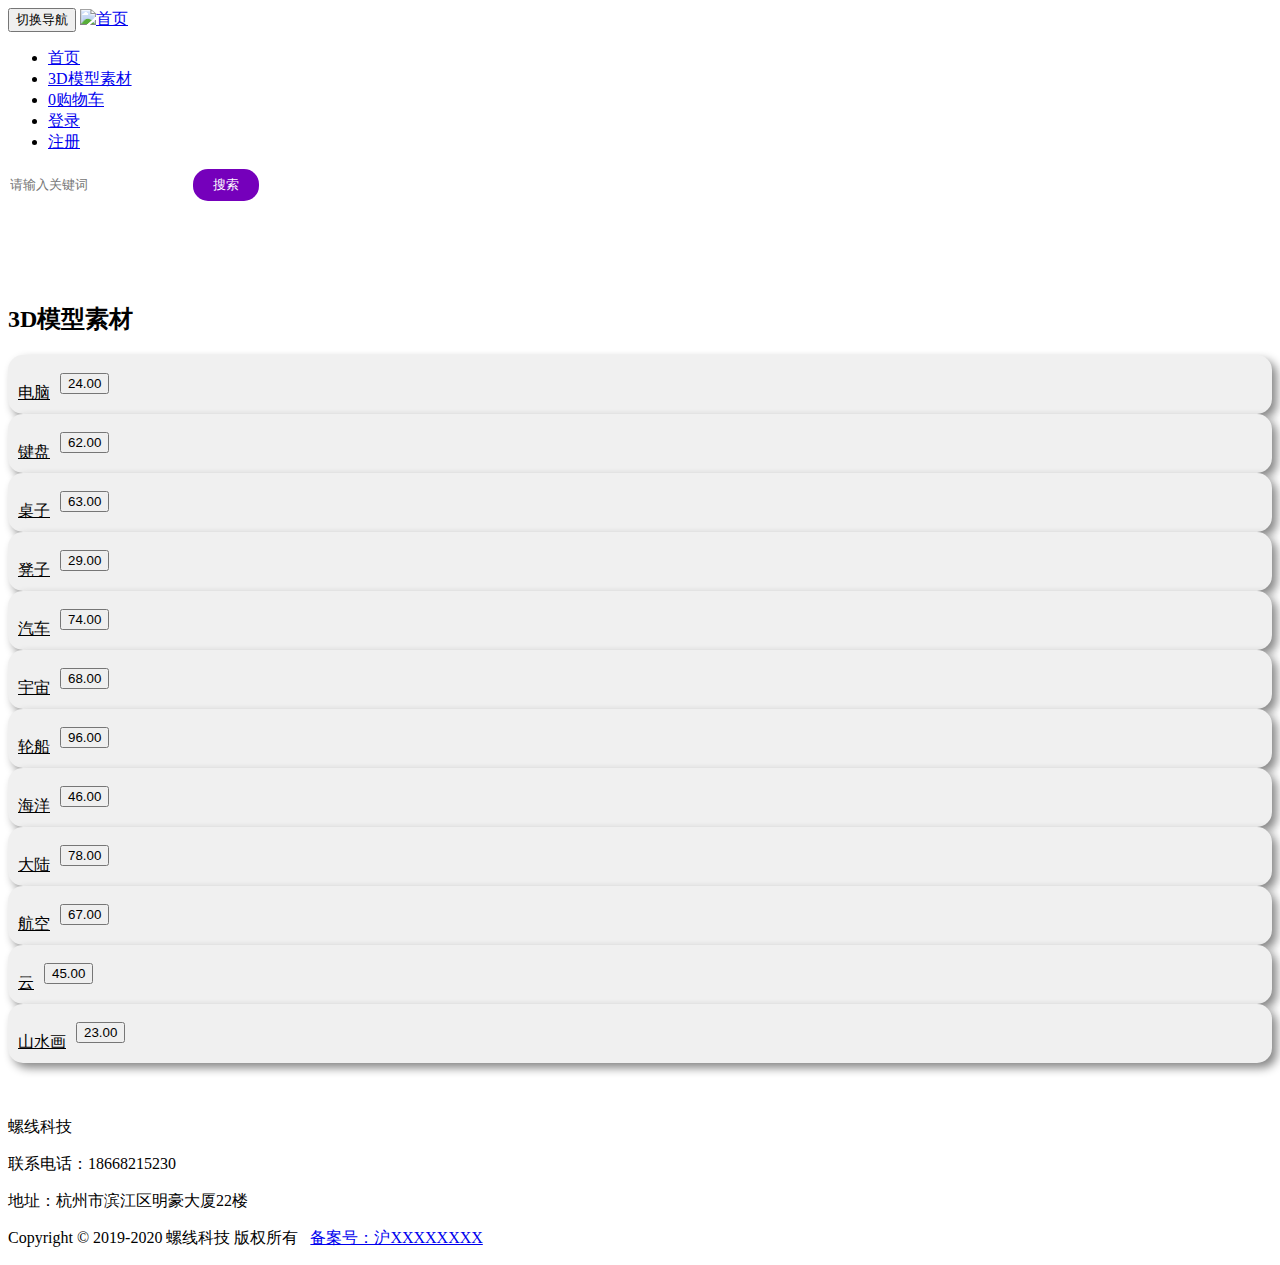
==== src/main/resources/templates/index.html @ 87921ff3 "第一次提交" ====
<!DOCTYPE html>
<html>
  <head>
    <meta charset="utf-8">
    <meta http-equiv="X-UA-Compatible" content="IE=edge">
    <meta name="viewport" content="width=device-width, initial-scale=1">
    <title>首页</title>
	<meta name="keywords" content=" " />
  <meta name="description" content=" " />

    <link href="./css/bootstrap.min.css" rel="stylesheet">
    <link href="./css/css.css" rel="stylesheet">
    <link href="./css/animate.css" rel="stylesheet">
<script src="./js/jquery.min.js"></script>
<script src="./js/jquery.lazyload.min.js"></script>
<script src="./js/bootstrap.min.js"></script>
<script>
  $(function() {
      $("img.lazy").lazyload({
          threshold : 200, // 设置阀值
      });
  }); 
  </script>
  </head>
  <body>
           <!-- 导航条 -->
              <div class="navbar navbar-inverse navbar-fixed-top">
                <div class="container">
                    <div class="navbar-header">
                        <button type="button" class="navbar-toggle" data-toggle="collapse" data-target=".navbar-collapse">
                            <span class="sr-only">切换导航</span>
                            <span class="icon-bar"></span>
                            <span class="icon-bar"></span>
                            <span class="icon-bar"></span>
                        </button>
                        <a class="navbar-brand" href="./index.html"><img src="./banner/logo.png" alt="首页" style="height:50px;"></a>
                    </div>
                    <div class="navbar-collapse collapse">
                        <ul class="nav navbar-nav daohang">
                            <li class="active"><a href="./index.html">首页</a></li>
                            <li><a href="./list_product.html">3D模型素材</a></li>
                            <li><a href="./cart.html" class="glyphicon glyphicon-shopping-cart"><span id="totalid">0</span>购物车</a></li>
                            <li><a href="./login.html" class="denglu">登录</a></li>
                            <li><a href="./sign.html" class="zhuce">注册</a></li>
                        </ul>
                    </div>
                </div>
            </div>
            <div class="navbar navbar-inverse navbar-fixed-top" style="border-radius:0;min-height: 40px;margin-bottom:0;top:50px;">
              <div class="container">
            <div class="row">
              <div class="col-lg-12">
                  <form>
                <div class="input-group">
                  <input type="text" class="form-control" placeholder="请输入关键词" style="border-radius: 15px;border:#7500bb;outline:0;">
                  <span class="input-group-btn">
                    <button class="btn btn-default" type="button" style="border-radius: 15px;background:#7500bb;
                    border:0;color:#fff;padding:7px 20px;" id="search">搜索</button>
                  </span>
                </div>
                </form>
                <script src="./js/search.js"></script>
              </div>
            </div>
          </div>
        </div>
           <!-- 导航条 -->
           <!-- banner图 -->
        <link rel="stylesheet" type="text/css" href="./css/theshy.css"  />
        <div id="banner">
        <div class="slick slick_banner">
        <div><img src="./banner/banner1.jpg" alt="" /></div>
        <div><img src="./banner/banner2.jpg" alt="" /></div>
        <div><img src="./banner/banner3.jpg" alt="" /></div>
        </div>
        <script type="text/javascript" src="./js/slick.min.js"></script>
        <script>
        $(document).ready(function(){  
          $(".slick_banner").slick({
            dots:true,
                autoplay:true,
                arrows:true,
          });
        })
        </script>
        </div>
           <!-- banner图 -->
           <!-- 列表 -->
        <div class="container" style="padding:20px 0;">
           <h2 class="xbt">3D模型素材</h2>
        <div class="liebiao">
          <div class="col-xs-12 col-sm-4 col-md-3"  id="a01">
            <div style="border-radius: 15px;width:100%;overflow:hidden;background:#f0f0f0;box-shadow: 5px 5px 10px #888888;">
              <p style="overflow:hidden;position: relative;margin:0;">
                <a href="article_article.html"><img src="./images/img.png" data-original="./images/img.png"   alt="" style="width: 100%;" class="img2 lazy animated bounceInRight"></a>
              </p>
              <p style="color:#000;margin:10px;float: left;"><a href="article_article.html" style="color:#000;" class="name2">电脑</a></p>
                <button class="price glyphicon glyphicon-shopping-cart">24.00</button>
            </div>
          </div>
          <div class="col-xs-12 col-sm-4 col-md-3"  id="a02">
            <div style="border-radius: 15px;width:100%;overflow:hidden;background:#f0f0f0;box-shadow: 5px 5px 10px #888888;">
              <p style="overflow:hidden;position: relative;margin:0;">
                <a href="#"><img src="./images/img.png" alt="" data-original="./images/img.png"   style="width: 100%;" class="img2 lazy animated bounceInRight"></a>
              </p>
              <p style="color:#000;margin:10px;float: left;"><a href="#" style="color:#000;" class="name2">键盘</a></p>
                <button class="price glyphicon glyphicon-shopping-cart">62.00</button>
            </div>
          </div>
          <div class="col-xs-12 col-sm-4 col-md-3"  id="a03">
            <div style="border-radius: 15px;width:100%;overflow:hidden;background:#f0f0f0;box-shadow: 5px 5px 10px #888888;">
              <p style="overflow:hidden;position: relative;margin:0;">
                <a href="#"><img src="./images/img.png" alt="" data-original="./images/img.png"   style="width: 100%;" class="img2 lazy animated bounceInRight"></a>
              </p>
              <p style="color:#000;margin:10px;float: left;"><a href="#" style="color:#000;" class="name2">桌子</a></p>
                <button class="price glyphicon glyphicon-shopping-cart">63.00</button>
            </div>
          </div>
          <div class="col-xs-12 col-sm-4 col-md-3"  id="a04">
            <div style="border-radius: 15px;width:100%;overflow:hidden;background:#f0f0f0;box-shadow: 5px 5px 10px #888888;">
              <p style="overflow:hidden;position: relative;margin:0;">
                <a href="#"><img src="./images/img.png" alt="" data-original="./images/img.png"   style="width: 100%;" class="img2 lazy animated bounceInRight"></a>
              </p>
              <p style="color:#000;margin:10px;float: left;"><a href="#" style="color:#000;" class="name2">凳子</a></p>
                <button class="price glyphicon glyphicon-shopping-cart">29.00</button>
            </div>
          </div>
          <div class="col-xs-12 col-sm-4 col-md-3"  id="a05">
            <div style="border-radius: 15px;width:100%;overflow:hidden;background:#f0f0f0;box-shadow: 5px 5px 10px #888888;">
              <p style="overflow:hidden;position: relative;margin:0;">
                <a href="#"><img src="./images/img.png" alt="" data-original="./images/img.png"   style="width: 100%;" class="img2 lazy animated bounceInRight"></a>
              </p>
              <p style="color:#000;margin:10px;float: left;"><a href="#" style="color:#000;" class="name2">汽车</a></p>
                <button class="price glyphicon glyphicon-shopping-cart">74.00</button>
            </div>
          </div>
          <div class="col-xs-12 col-sm-4 col-md-3"  id="a06">
            <div style="border-radius: 15px;width:100%;overflow:hidden;background:#f0f0f0;box-shadow: 5px 5px 10px #888888;">
            
              <p style="overflow:hidden;position: relative;margin:0;">
                <a href="#"><img src="./images/img.png" alt="" data-original="./images/img.png" style="width: 100%;" class="img2 lazy animated bounceInRight"></a>
              </p>
              <p style="color:#000;margin:10px;float: left;"><a href="#" style="color:#000;" class="name2">宇宙</a></p>
                <button class="price glyphicon glyphicon-shopping-cart">68.00</button>
            
            </div>
          </div>

          <div class="col-xs-12 col-sm-4 col-md-3"  id="a07">
            <div style="border-radius: 15px;width:100%;overflow:hidden;background:#f0f0f0;box-shadow: 5px 5px 10px #888888;">
            
              <p style="overflow:hidden;position: relative;margin:0;">
                <a href="#"><img src="./images/img.png" alt="" data-original="./images/img.png" style="width: 100%;" class="img2 lazy animated bounceInRight"></a>
              </p>
              <p style="color:#000;margin:10px;float: left;"><a href="#" style="color:#000;" class="name2">轮船</a></p>
                <button class="price glyphicon glyphicon-shopping-cart">96.00</button>
            
            </div>
          </div>

          <div class="col-xs-12 col-sm-4 col-md-3"  id="a08">
            <div style="border-radius: 15px;width:100%;overflow:hidden;background:#f0f0f0;box-shadow: 5px 5px 10px #888888;">
            
              <p style="overflow:hidden;position: relative;margin:0;">
                <a href="#"><img src="./images/img.png" alt="" data-original="./images/img.png" style="width: 100%;" class="img2 lazy animated bounceInRight"></a>
              </p>
              <p style="color:#000;margin:10px;float: left;"><a href="#" style="color:#000;" class="name2">海洋</a></p>
                <button class="price glyphicon glyphicon-shopping-cart">46.00</button>
            
            </div>
          </div>
          <div class="col-xs-12 col-sm-4 col-md-3"  id="a09">
            <div style="border-radius: 15px;width:100%;overflow:hidden;background:#f0f0f0;box-shadow: 5px 5px 10px #888888;">
            
              <p style="overflow:hidden;position: relative;margin:0;">
                <a href="#"><img src="./images/img.png" alt="" data-original="./images/img.png" style="width: 100%;" class="img2 lazy animated bounceInRight"></a>
              </p>
              <p style="color:#000;margin:10px;float: left;"><a href="#" style="color:#000;" class="name2">大陆</a></p>
                <button class="price glyphicon glyphicon-shopping-cart">78.00</button>
            
            </div>
          </div>
          

          <div class="col-xs-12 col-sm-4 col-md-3"  id="a10">
            <div style="border-radius: 15px;width:100%;overflow:hidden;background:#f0f0f0;box-shadow: 5px 5px 10px #888888;">
            
              <p style="overflow:hidden;position: relative;margin:0;">
                <a href="#"><img src="./images/img.png" alt="" data-original="./images/img.png" style="width: 100%;" class="img2 lazy animated bounceInRight"></a>
              </p>
              <p style="color:#000;margin:10px;float: left;"><a href="#" style="color:#000;" class="name2">航空</a></p>
                <button class="price glyphicon glyphicon-shopping-cart">67.00</button>
            
            </div>
          </div>

          <div class="col-xs-12 col-sm-4 col-md-3"  id="a11">
            <div style="border-radius: 15px;width:100%;overflow:hidden;background:#f0f0f0;box-shadow: 5px 5px 10px #888888;">
            
              <p style="overflow:hidden;position: relative;margin:0;">
                <a href="#"><img src="./images/img.png" alt="" data-original="./images/img.png" style="width: 100%;" class="img2 lazy animated bounceInRight"></a>
              </p>
              <p style="color:#000;margin:10px;float: left;"><a href="#" style="color:#000;" class="name2">云</a></p>
                <button class="price glyphicon glyphicon-shopping-cart">45.00</button>
            
            </div>
          </div>

          <div class="col-xs-12 col-sm-4 col-md-3"  id="a12">
            <div style="border-radius: 15px;width:100%;overflow:hidden;background:#f0f0f0;box-shadow: 5px 5px 10px #888888;">
            
              <p style="overflow:hidden;position: relative;margin:0;">
                <a href="#"><img src="./images/img.png" alt="" data-original="./images/img.png" style="width: 100%;" class="img2 lazy animated bounceInRight"></a>
              </p>
              <p style="color:#000;margin:10px;float: left;"><a href="#" style="color:#000;" class="name2">山水画</a></p>
                <button class="price glyphicon glyphicon-shopping-cart">23.00</button>
            
            </div>
          </div>
         
        </div>
      </div>
           <!-- 列表 -->
           <!-- 底部 -->
           <footer>
            <div class="navbar-inverse">
            <div class="container">
              <div class="row">
                <div class="weixinerdiv">
                  <img class="weixiner" src="./banner/wx.jpg" alt="">
                  <p>螺线科技</p>
                </div>
                <div class="foottext">
                  <p>联系电话：18668215230</p>
                  <p>地址：杭州市滨江区明豪大厦22楼</p>
                  <p>Copyright &copy; 2019-2020 螺线科技&nbsp;版权所有&nbsp;&nbsp;
                    <a href="http://www.beian.miit.gov.cn" target="_blank">备案号：沪XXXXXXXX</a></p>
                </div>
              </div>
          </div>
          </div>
        </footer>
        <!-- 底部 -->
          <script src="./js/cart-index.js"></script>
          <script src="./js/cart-total.js"></script>
<script src="./js/canvas-nest.min.js"></script>
  </body>
</html>
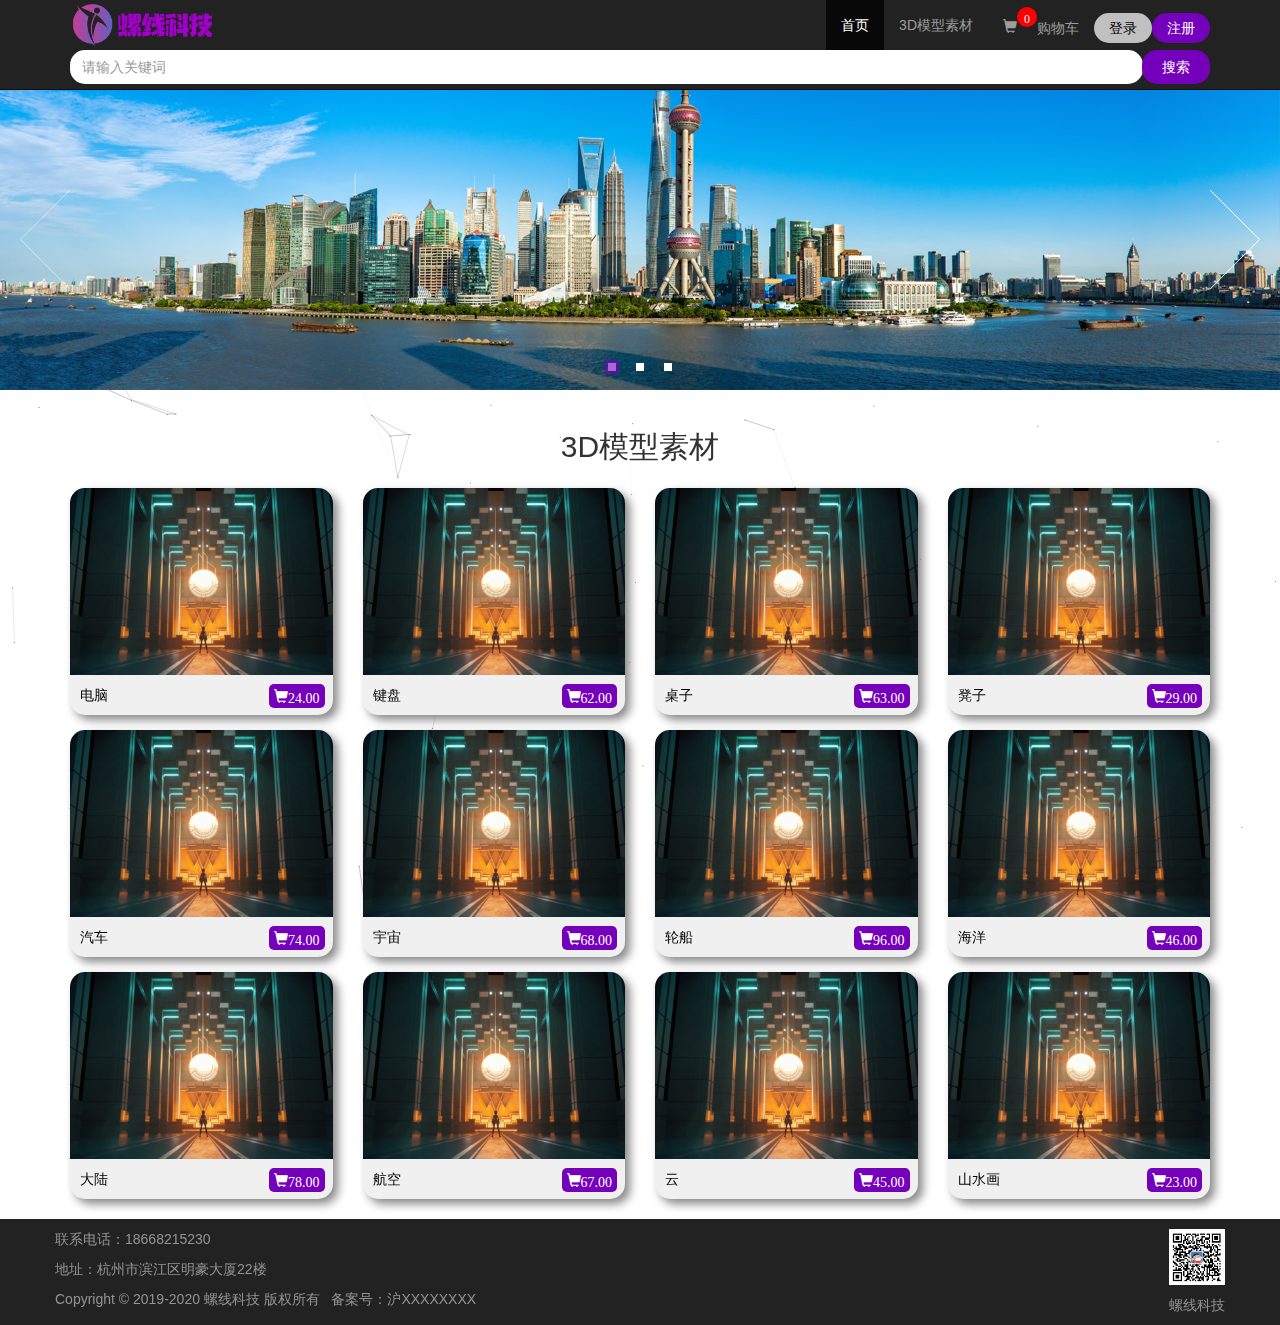
==== commit ae6fe5e3: "第六次提交" ====
--- a/src/main/resources/templates/index.html
+++ b/src/main/resources/templates/index.html
@@ -8,16 +8,16 @@
 	<meta name="keywords" content=" " />
   <meta name="description" content=" " />
 
-    <link href="./css/bootstrap.min.css" rel="stylesheet">
-    <link href="./css/css.css" rel="stylesheet">
-    <link href="./css/animate.css" rel="stylesheet">
-<script src="./js/jquery.min.js"></script>
-<script src="./js/jquery.lazyload.min.js"></script>
-<script src="./js/bootstrap.min.js"></script>
+    <link href="../static/css/bootstrap.min.css" rel="stylesheet">
+    <link href="../static/css/css.css" rel="stylesheet">
+    <link href="../static/css/animate.css" rel="stylesheet">
+<script src="../static/js/jquery.min.js"></script>
+<script src="../static/js/jquery.lazyload.min.js"></script>
+<script src="../static/js/bootstrap.min.js"></script>
 <script>
   $(function() {
       $("img.lazy").lazyload({
-          threshold : 200, // 设置阀值
+          threshold : 200 // 设置阀值
       });
   }); 
   </script>
@@ -33,15 +33,15 @@
                             <span class="icon-bar"></span>
                             <span class="icon-bar"></span>
                         </button>
-                        <a class="navbar-brand" href="./index.html"><img src="./banner/logo.png" alt="首页" style="height:50px;"></a>
+                        <a class="navbar-brand" href="index.html"><img src="../static/banner/logo.png" alt="首页" style="height:50px;"></a>
                     </div>
                     <div class="navbar-collapse collapse">
                         <ul class="nav navbar-nav daohang">
-                            <li class="active"><a href="./index.html">首页</a></li>
-                            <li><a href="./list_product.html">3D模型素材</a></li>
-                            <li><a href="./cart.html" class="glyphicon glyphicon-shopping-cart"><span id="totalid">0</span>购物车</a></li>
-                            <li><a href="./login.html" class="denglu">登录</a></li>
-                            <li><a href="./sign.html" class="zhuce">注册</a></li>
+                            <li class="active"><a href="index.html">首页</a></li>
+                            <li><a href="../static/list_product.html">3D模型素材</a></li>
+                            <li><a href="../static/cart.html" class="glyphicon glyphicon-shopping-cart"><span id="totalid">0</span>购物车</a></li>
+                            <li><a href="login.html" class="denglu">登录</a></li>
+                            <li><a href="../static/sign.html" class="zhuce">注册</a></li>
                         </ul>
                     </div>
                 </div>
@@ -59,21 +59,21 @@
                   </span>
                 </div>
                 </form>
-                <script src="./js/search.js"></script>
+                <script src="../static/js/search.js"></script>
               </div>
             </div>
           </div>
         </div>
            <!-- 导航条 -->
            <!-- banner图 -->
-        <link rel="stylesheet" type="text/css" href="./css/theshy.css"  />
+        <link rel="stylesheet" type="text/css" href="../static/css/theshy.css"  />
         <div id="banner">
         <div class="slick slick_banner">
-        <div><img src="./banner/banner1.jpg" alt="" /></div>
-        <div><img src="./banner/banner2.jpg" alt="" /></div>
-        <div><img src="./banner/banner3.jpg" alt="" /></div>
-        </div>
-        <script type="text/javascript" src="./js/slick.min.js"></script>
+        <div><img src="../static/banner/banner1.jpg" alt="" /></div>
+        <div><img src="../static/banner/banner2.jpg" alt="" /></div>
+        <div><img src="../static/banner/banner3.jpg" alt="" /></div>
+        </div>
+        <script type="text/javascript" src="../static/js/slick.min.js"></script>
         <script>
         $(document).ready(function(){  
           $(".slick_banner").slick({
@@ -92,7 +92,7 @@
           <div class="col-xs-12 col-sm-4 col-md-3"  id="a01">
             <div style="border-radius: 15px;width:100%;overflow:hidden;background:#f0f0f0;box-shadow: 5px 5px 10px #888888;">
               <p style="overflow:hidden;position: relative;margin:0;">
-                <a href="article_article.html"><img src="./images/img.png" data-original="./images/img.png"   alt="" style="width: 100%;" class="img2 lazy animated bounceInRight"></a>
+                <a href="article_article.html"><img src="../static/images/img.png" data-original="./images/img.png"   alt="" style="width: 100%;" class="img2 lazy animated bounceInRight"></a>
               </p>
               <p style="color:#000;margin:10px;float: left;"><a href="article_article.html" style="color:#000;" class="name2">电脑</a></p>
                 <button class="price glyphicon glyphicon-shopping-cart">24.00</button>
@@ -101,7 +101,7 @@
           <div class="col-xs-12 col-sm-4 col-md-3"  id="a02">
             <div style="border-radius: 15px;width:100%;overflow:hidden;background:#f0f0f0;box-shadow: 5px 5px 10px #888888;">
               <p style="overflow:hidden;position: relative;margin:0;">
-                <a href="#"><img src="./images/img.png" alt="" data-original="./images/img.png"   style="width: 100%;" class="img2 lazy animated bounceInRight"></a>
+                <a href="#"><img src="../static/images/img.png" alt="" data-original="./images/img.png"   style="width: 100%;" class="img2 lazy animated bounceInRight"></a>
               </p>
               <p style="color:#000;margin:10px;float: left;"><a href="#" style="color:#000;" class="name2">键盘</a></p>
                 <button class="price glyphicon glyphicon-shopping-cart">62.00</button>
@@ -110,7 +110,7 @@
           <div class="col-xs-12 col-sm-4 col-md-3"  id="a03">
             <div style="border-radius: 15px;width:100%;overflow:hidden;background:#f0f0f0;box-shadow: 5px 5px 10px #888888;">
               <p style="overflow:hidden;position: relative;margin:0;">
-                <a href="#"><img src="./images/img.png" alt="" data-original="./images/img.png"   style="width: 100%;" class="img2 lazy animated bounceInRight"></a>
+                <a href="#"><img src="../static/images/img.png" alt="" data-original="./images/img.png"   style="width: 100%;" class="img2 lazy animated bounceInRight"></a>
               </p>
               <p style="color:#000;margin:10px;float: left;"><a href="#" style="color:#000;" class="name2">桌子</a></p>
                 <button class="price glyphicon glyphicon-shopping-cart">63.00</button>
@@ -119,7 +119,7 @@
           <div class="col-xs-12 col-sm-4 col-md-3"  id="a04">
             <div style="border-radius: 15px;width:100%;overflow:hidden;background:#f0f0f0;box-shadow: 5px 5px 10px #888888;">
               <p style="overflow:hidden;position: relative;margin:0;">
-                <a href="#"><img src="./images/img.png" alt="" data-original="./images/img.png"   style="width: 100%;" class="img2 lazy animated bounceInRight"></a>
+                <a href="#"><img src="../static/images/img.png" alt="" data-original="./images/img.png"   style="width: 100%;" class="img2 lazy animated bounceInRight"></a>
               </p>
               <p style="color:#000;margin:10px;float: left;"><a href="#" style="color:#000;" class="name2">凳子</a></p>
                 <button class="price glyphicon glyphicon-shopping-cart">29.00</button>
@@ -128,7 +128,7 @@
           <div class="col-xs-12 col-sm-4 col-md-3"  id="a05">
             <div style="border-radius: 15px;width:100%;overflow:hidden;background:#f0f0f0;box-shadow: 5px 5px 10px #888888;">
               <p style="overflow:hidden;position: relative;margin:0;">
-                <a href="#"><img src="./images/img.png" alt="" data-original="./images/img.png"   style="width: 100%;" class="img2 lazy animated bounceInRight"></a>
+                <a href="#"><img src="../static/images/img.png" alt="" data-original="./images/img.png"   style="width: 100%;" class="img2 lazy animated bounceInRight"></a>
               </p>
               <p style="color:#000;margin:10px;float: left;"><a href="#" style="color:#000;" class="name2">汽车</a></p>
                 <button class="price glyphicon glyphicon-shopping-cart">74.00</button>
@@ -138,7 +138,7 @@
             <div style="border-radius: 15px;width:100%;overflow:hidden;background:#f0f0f0;box-shadow: 5px 5px 10px #888888;">
             
               <p style="overflow:hidden;position: relative;margin:0;">
-                <a href="#"><img src="./images/img.png" alt="" data-original="./images/img.png" style="width: 100%;" class="img2 lazy animated bounceInRight"></a>
+                <a href="#"><img src="../static/images/img.png" alt="" data-original="./images/img.png" style="width: 100%;" class="img2 lazy animated bounceInRight"></a>
               </p>
               <p style="color:#000;margin:10px;float: left;"><a href="#" style="color:#000;" class="name2">宇宙</a></p>
                 <button class="price glyphicon glyphicon-shopping-cart">68.00</button>
@@ -150,7 +150,7 @@
             <div style="border-radius: 15px;width:100%;overflow:hidden;background:#f0f0f0;box-shadow: 5px 5px 10px #888888;">
             
               <p style="overflow:hidden;position: relative;margin:0;">
-                <a href="#"><img src="./images/img.png" alt="" data-original="./images/img.png" style="width: 100%;" class="img2 lazy animated bounceInRight"></a>
+                <a href="#"><img src="../static/images/img.png" alt="" data-original="./images/img.png" style="width: 100%;" class="img2 lazy animated bounceInRight"></a>
               </p>
               <p style="color:#000;margin:10px;float: left;"><a href="#" style="color:#000;" class="name2">轮船</a></p>
                 <button class="price glyphicon glyphicon-shopping-cart">96.00</button>
@@ -162,7 +162,7 @@
             <div style="border-radius: 15px;width:100%;overflow:hidden;background:#f0f0f0;box-shadow: 5px 5px 10px #888888;">
             
               <p style="overflow:hidden;position: relative;margin:0;">
-                <a href="#"><img src="./images/img.png" alt="" data-original="./images/img.png" style="width: 100%;" class="img2 lazy animated bounceInRight"></a>
+                <a href="#"><img src="../static/images/img.png" alt="" data-original="./images/img.png" style="width: 100%;" class="img2 lazy animated bounceInRight"></a>
               </p>
               <p style="color:#000;margin:10px;float: left;"><a href="#" style="color:#000;" class="name2">海洋</a></p>
                 <button class="price glyphicon glyphicon-shopping-cart">46.00</button>
@@ -173,7 +173,7 @@
             <div style="border-radius: 15px;width:100%;overflow:hidden;background:#f0f0f0;box-shadow: 5px 5px 10px #888888;">
             
               <p style="overflow:hidden;position: relative;margin:0;">
-                <a href="#"><img src="./images/img.png" alt="" data-original="./images/img.png" style="width: 100%;" class="img2 lazy animated bounceInRight"></a>
+                <a href="#"><img src="../static/images/img.png" alt="" data-original="./images/img.png" style="width: 100%;" class="img2 lazy animated bounceInRight"></a>
               </p>
               <p style="color:#000;margin:10px;float: left;"><a href="#" style="color:#000;" class="name2">大陆</a></p>
                 <button class="price glyphicon glyphicon-shopping-cart">78.00</button>
@@ -186,7 +186,7 @@
             <div style="border-radius: 15px;width:100%;overflow:hidden;background:#f0f0f0;box-shadow: 5px 5px 10px #888888;">
             
               <p style="overflow:hidden;position: relative;margin:0;">
-                <a href="#"><img src="./images/img.png" alt="" data-original="./images/img.png" style="width: 100%;" class="img2 lazy animated bounceInRight"></a>
+                <a href="#"><img src="../static/images/img.png" alt="" data-original="./images/img.png" style="width: 100%;" class="img2 lazy animated bounceInRight"></a>
               </p>
               <p style="color:#000;margin:10px;float: left;"><a href="#" style="color:#000;" class="name2">航空</a></p>
                 <button class="price glyphicon glyphicon-shopping-cart">67.00</button>
@@ -198,7 +198,7 @@
             <div style="border-radius: 15px;width:100%;overflow:hidden;background:#f0f0f0;box-shadow: 5px 5px 10px #888888;">
             
               <p style="overflow:hidden;position: relative;margin:0;">
-                <a href="#"><img src="./images/img.png" alt="" data-original="./images/img.png" style="width: 100%;" class="img2 lazy animated bounceInRight"></a>
+                <a href="#"><img src="../static/images/img.png" alt="" data-original="./images/img.png" style="width: 100%;" class="img2 lazy animated bounceInRight"></a>
               </p>
               <p style="color:#000;margin:10px;float: left;"><a href="#" style="color:#000;" class="name2">云</a></p>
                 <button class="price glyphicon glyphicon-shopping-cart">45.00</button>
@@ -210,7 +210,7 @@
             <div style="border-radius: 15px;width:100%;overflow:hidden;background:#f0f0f0;box-shadow: 5px 5px 10px #888888;">
             
               <p style="overflow:hidden;position: relative;margin:0;">
-                <a href="#"><img src="./images/img.png" alt="" data-original="./images/img.png" style="width: 100%;" class="img2 lazy animated bounceInRight"></a>
+                <a href="#"><img src="../static/images/img.png" alt="" data-original="./images/img.png" style="width: 100%;" class="img2 lazy animated bounceInRight"></a>
               </p>
               <p style="color:#000;margin:10px;float: left;"><a href="#" style="color:#000;" class="name2">山水画</a></p>
                 <button class="price glyphicon glyphicon-shopping-cart">23.00</button>
@@ -227,7 +227,7 @@
             <div class="container">
               <div class="row">
                 <div class="weixinerdiv">
-                  <img class="weixiner" src="./banner/wx.jpg" alt="">
+                  <img class="weixiner" src="../static/banner/wx.jpg" alt="">
                   <p>螺线科技</p>
                 </div>
                 <div class="foottext">
@@ -241,8 +241,8 @@
           </div>
         </footer>
         <!-- 底部 -->
-          <script src="./js/cart-index.js"></script>
-          <script src="./js/cart-total.js"></script>
-<script src="./js/canvas-nest.min.js"></script>
+          <script src="../static/js/cart-index.js"></script>
+          <script src="../static/js/cart-total.js"></script>
+<script src="../static/js/canvas-nest.min.js"></script>
   </body>
 </html>--- a/src/main/resources/static/css/css.css
+++ b/src/main/resources/static/css/css.css
@@ -0,0 +1,304 @@
+a{
+    text-decoration: none !important;
+  }
+  a:hover{
+    color:#fff;
+  }
+  .form-control{
+ border-color:rgba(0,0,0,.075);
+ box-shadow:none;
+}
+  .form-control:focus{
+border:1px solid #7500bb;
+ box-shadow:none;
+}
+.navbar-brand{
+padding:0;
+margin-left:15px;
+}
+.nav > li {
+text-align: center;
+}
+
+.liebiao>div{
+padding-top:15px;
+}
+footer{
+color:#939393;
+text-align: center; 
+}
+footer p{
+margin-top:10px;
+}
+footer a{
+color:#939393;
+}
+.xbt{
+text-align: center;
+cursor:default;
+}
+.denglu{
+float: left;margin-top:13px;padding-top:5px !important;
+padding-bottom:5px !important; border-radius: 15px;background:#c1c0c0 !important;color:#000 !important;
+}
+.denglu:hover{
+background:#c1c0c0 !important;
+color:#000 !important;
+}
+.zhuce{
+float: left;margin-top:13px;padding-top:5px !important;
+padding-bottom:5px !important; border-radius: 15px;background:#7500bb !important;color:#fff !important;
+}
+.zhuce:hover{
+background:#7500bb !important;
+color:#fff !important;
+}
+.article{
+  width:100%;
+  min-height:700px;
+  overflow: hidden;
+  border-radius: 30px;
+  background: #fff;
+  border:2px solid #f0f0f0;
+  margin-top:10px;
+}
+.article-content h2{
+  border-bottom:2px solid #f0f0f0;
+  font-size: 22px;
+}
+.article-content .article-btn .article-buy{
+  background: #f00;
+  color:#fff;
+}
+.article-content .article-btn .article-car{
+  background: #7500bb;
+  color:#fff;
+}
+.article-content .article-btn .article-collect{
+  background:rgb(0, 143, 0);
+  color:#fff;
+}
+.article-content .article-cname{
+  padding:10px 0;
+  display: block;
+  color:#000;
+  border-bottom: 2px solid #f0f0f0;
+}
+.article-content .article-cname img{
+  width: 40px;
+  height: 40px;
+  background-color:#fff;
+  border-radius: 50%;
+  -moz-border-radius: 50%;
+  -webkit-border-radius: 50%;
+  vertical-align: middle;
+  margin-right:10px;
+}
+.article-jianjie{
+  border-bottom: 2px solid #f0f0f0;
+}
+.article-tuijian .row>div{
+  margin-bottom:20px;
+}
+.article-tuijian h3{
+  margin-bottom:20px;
+}
+.article-content .article-price{
+  color:#f00;
+  font-size:24px;
+  padding-bottom: 10px;
+}
+.article-content .article-price::before{
+  content:'￥';
+} 
+.article-content .article-btn button{
+  width: 32%;
+  border-radius:5px;
+  margin: 0;
+  border:0;
+  padding:10px 0;
+}
+.article-content .article-btn{
+  border-bottom:2px solid #f0f0f0;
+  padding-bottom: 20px;
+}
+.article-content .article-jianjie{
+  overflow: hidden;
+}
+/* 登录注册手机端 */
+@media (max-width: 767px) {
+  .denglu{
+    width:50%;
+    }
+    .zhuce{
+      width:50%;
+      }
+}
+/* 手机端 */
+.glyphicon-yen{
+font-size:12px;
+}
+.price{
+float: right;border-radius: 5px;border:0;background:#7500bb;color:#fff;margin:8px;padding:5px;
+}
+.price2{
+float: right;border-radius: 10px;color:#f00;border:0;
+}
+.price2::before{
+content:'￥';
+font-size:18px;
+}
+#totalid{
+  background: #f00;width:20px;height:20px;border-radius: 20px;
+  display: inline-block;font-size: 12px;color:#fff;text-align: center;
+  position: relative;top:-10px;
+}
+/* 除手机端之外 */
+    @media (min-width: 768px) {
+.navbar-nav {
+float: right;
+}
+.nav .loginto{
+width: 50% !important;
+float: left !important;
+}
+.container .navbar-header .navbar-brand{
+margin-left:0;
+}
+.weixiner{
+width:56px;
+height:56px;
+}
+.weixinerdiv{
+float: right;
+padding-top:10px;
+}
+.foottext{
+text-align: left;
+float:left;
+}
+.article-video{
+  background: #f0f0f0;
+  float: left;
+  min-height:500px;
+  border-radius:0 0 30px 0;
+  padding:0;
+}
+.article-video video{
+  float: right;
+  border-radius:0 0 30px 0;
+}
+.article-content
+{
+  padding-top:15px;
+}
+.article-content h2{
+  padding-top: 10px;
+  padding-bottom: 20px;
+  margin-top:10px;
+}
+.article-jianjie{
+  min-height: 240px;
+  max-height: 240px;
+}
+}
+/* 除手机端之外 */
+/* pad */
+@media (min-width: 768px) and (max-width: 991px){
+.weixinerdiv{float:right;margin-right:15px;
+}
+.weixiner{
+width:56px;
+height:56px;
+}
+}
+/* pad */
+/* 手机端 */
+@media (max-width: 767px) {
+.daohang{
+margin-top:40px;
+}
+.weixiner{
+width:30%;
+height:30%;
+margin: auto;
+display: block;
+}
+.weixinerdiv{
+padding-top:10px;
+}
+.denglu{
+  width:50%;
+  }
+  .zhuce{
+    width:50%;
+    }
+    .article-content h2{
+      margin-top: 10px;
+      padding-bottom: 10px;
+    }
+    .article-video video{
+      margin-top:15px;
+      border-radius:20px;
+    }
+}
+/* 手机端 */
+/* 过渡动画 */
+.img2{
+transition: transform 0.4s !important;
+}
+.img2:hover{
+transform: scale(1.2) !important;
+}
+/* 过渡动画 */
+/* 购物车 */
+#carList li{position:relative;padding-bottom:15px;margin-bottom:15px;border-bottom:1px solid #ddd;}
+#carList img{display:block;width:100px;margin: auto;}
+.btn-close{padding:0 5px;cursor:default;}
+.btn-close:hover{background-color:#f00;color:#fff;}
+#carList .price{color:#f00;}
+.subPrice{padding:5px 20px;color:#f00;font-weight:bold;text-align:right;font-size:18px;}
+#carList .price2{color:#f00;}
+#carList .price2 span{font-size:11px;}
+.cartdiv{padding:90px 0 50px;}
+#carList .price span{font-size:11px;}
+table
+{
+    margin-left: auto;
+    margin-right: auto;
+}
+#mytable th {
+background-color: #7500bb;
+color: #fff;
+border-bottom-width: 1px;
+text-align:center;
+}
+#mytable tr {
+border-width: 1px;
+border-style: solid;
+border-color: #7500bb;
+}
+#mytable td {
+color: #000;
+padding: 5px 10px;
+font-size: 12px;
+font-family: Verdana;
+font-weight: bold;
+text-align:center;
+}
+/* 购物车 */
+/* 登录界面 */
+@media (min-width: 768px) {
+.denglujm{
+  width:600px;
+}
+}
+@media (max-width: 767px) {
+.denglujm{
+  width:auto;
+}
+.denglujmb{
+  text-align:center;
+}
+}
+/* 登陆界面 */--- a/src/main/resources/static/css/theshy.css
+++ b/src/main/resources/static/css/theshy.css
@@ -0,0 +1,73 @@
+﻿.slick-slider{position: relative;display: block;box-sizing: border-box;-webkit-user-select: none;-moz-user-select: none;-ms-user-select: none;
+user-select: none;-webkit-touch-callout: none;-khtml-user-select: none;-ms-touch-action: pan-y;touch-action: pan-y;-webkit-tap-highlight-color: transparent;}
+.slick-list{position: relative;display: block;overflow: hidden;margin: 0;padding: 0;}
+.slick-list:focus{outline: none;}
+.slick-list.dragging{cursor: pointer;cursor: hand;}
+.slick-slider .slick-track,.slick-slider .slick-list{-webkit-transform: translate3d(0, 0, 0);-moz-transform: translate3d(0, 0, 0);-ms-transform:
+ translate3d(0, 0, 0);-o-transform: translate3d(0, 0, 0);transform: translate3d(0, 0, 0);}
+.slick-track{position: relative;top: 0;left: 0;display: block;margin-left: auto;margin-right: auto;}
+.slick-track:before,.slick-track:after{display: table;content: '';}
+.slick-track:after{clear: both;}
+.slick-loading .slick-track{visibility: hidden;}
+.slick-slide{display: none;float: left;height: 100%;min-height: 1px;}
+[dir='rtl'] .slick-slide{float: right;}
+.slick-slide img{display: block;}
+.slick-slide.slick-loading img{display: none;}
+.slick-slide.dragging img{pointer-events: none;}
+.slick-initialized .slick-slide{display: block;}
+.slick-loading .slick-slide{visibility: hidden;}
+.slick-vertical .slick-slide{display: block;height: auto;border: 1px solid transparent;}
+.slick-arrow.slick-hidden {display: none;}
+.slick-loading .slick-list{background: #fff url() center center no-repeat;}
+.slick-prev,.slick-next{font-size: 0;line-height: 0;position: absolute;top: 50%;display: block;width: 20px;height: 20px;padding: 0;-webkit-transform: translate(0, -50%);-ms-transform: translate(0, -50%);
+transform: translate(0, -50%);cursor: pointer;color: transparent;border: none;outline: none;background: transparent;}
+.slick-prev:hover,.slick-prev:focus,.slick-next:hover,.slick-next:focus{color: transparent;outline: none;background: transparent;}
+.slick-prev:hover:before,.slick-prev:focus:before,.slick-next:hover:before,.slick-next:focus:before{opacity: 1;}
+.slick-prev.slick-disabled:before,.slick-next.slick-disabled:before{opacity: .25;}
+.slick-prev:before,.slick-next:before{font-family: 'slick';font-size: 20px;line-height: 1;opacity: .75;color: white;-webkit-font-smoothing: antialiased;-moz-osx-font-smoothing: grayscale;}
+.slick-prev{left: -25px;}
+[dir='rtl'] .slick-prev{right: -25px;left: auto;}
+.slick-prev:before{content: '←';}
+[dir='rtl'] .slick-prev:before{content: '→';}
+.slick-next{right: -25px;}
+[dir='rtl'] .slick-next{right: auto;left: -25px;}
+.slick-next:before{content: '→';}
+[dir='rtl'] .slick-next:before{content: '←';}
+.slick-dotted.slick-slider{margin-bottom: 30px;}
+.slick-dots{position: absolute;bottom: -25px;display: block;width: 100%;padding: 0;margin: 0;list-style: none;text-align: center;}
+.slick-dots li{position: relative;display: inline-block;width: 20px;height: 20px;margin: 0 5px;padding: 0;cursor: pointer;}
+.slick-dots li button{font-size: 0;line-height: 0;display: block;width: 20px;height: 20px;padding: 5px;cursor: pointer;color: transparent;border: 0;outline: none;background: transparent;}
+.slick-dots li button:hover,.slick-dots li button:focus{outline: none;}
+.slick-dots li button:hover:before,.slick-dots li button:focus:before{opacity: 1;}
+.slick-dots li button:before{font-family: 'slick';font-size: 6px;line-height: 20px;
+position: absolute;top: 0;left: 0;width: 20px;height: 20px;content: '•';text-align: center;opacity: .25;color: black;-webkit-font-smoothing: antialiased;-moz-osx-font-smoothing: grayscale;}
+.slick-dots li.slick-active button:before{opacity: .75;color: black;}
+body{margin:0;}
+.slick a{ display:block; }
+#banner{ width:100%; padding-top: 90px;}
+#banner img{ width:100%; }
+#banner .slick-list{ width: 100%; }
+#banner .slick-dotted.slick-slider{ margin-bottom:0; }
+#banner .slick-dots{  bottom:14px; }
+#banner .slick-dots button{ display:none !important; }
+#banner .slick-dots li{position:relative; width:8px;height: 8px;margin:0 10px; background-color: #fff;border-radius:0; }
+#banner .slick-dots li:after{ opacity:0; position:absolute;content:"";width:14px;height:14px;top:-3px;left:-3px;background-color: #7500bb; transition:all .3s;}
+#banner .slick-dots li.slick-active:after{ opacity:.6;}
+#banner .slick-dots li:hover:after{ opacity:.6; }
+#banner .slick-prev,#banner .slick-next{ width:50px;height:100px; }
+#banner .slick-prev{ left:20px; z-index:9; }
+#banner .slick-next{ right:20px; }
+#banner .slick-prev:before,#banner .slick-next:before{ content:""; }
+#banner .slick-prev{ background: url("../images/iconprev.png") no-repeat center; background-size:cover;}
+#banner .slick-next{ background: url("../images/iconnext.png") no-repeat center;  background-size:cover;}
+@media (max-width:1200px){
+	#banner .slick-prev, #banner .slick-next{ width: 40px;height: 80px; }
+}
+@media (max-width:767px){
+	#banner a{ position: relative; width:100%; overflow: hidden; }
+	#banner img{ position:relative; width: 100%; height:100%; top:0; left: 50%;-webkit-transform: translateX(-50%);
+    -ms-transform: translateX(-50%);transform: translateX(-50%);}
+	#banner .slick-dots{ bottom:0; }
+	#banner .slick-dots li{ margin:0 6px; }
+	#banner .slick-prev, #banner .slick-next{ width: 20px;height: 40px; }
+}